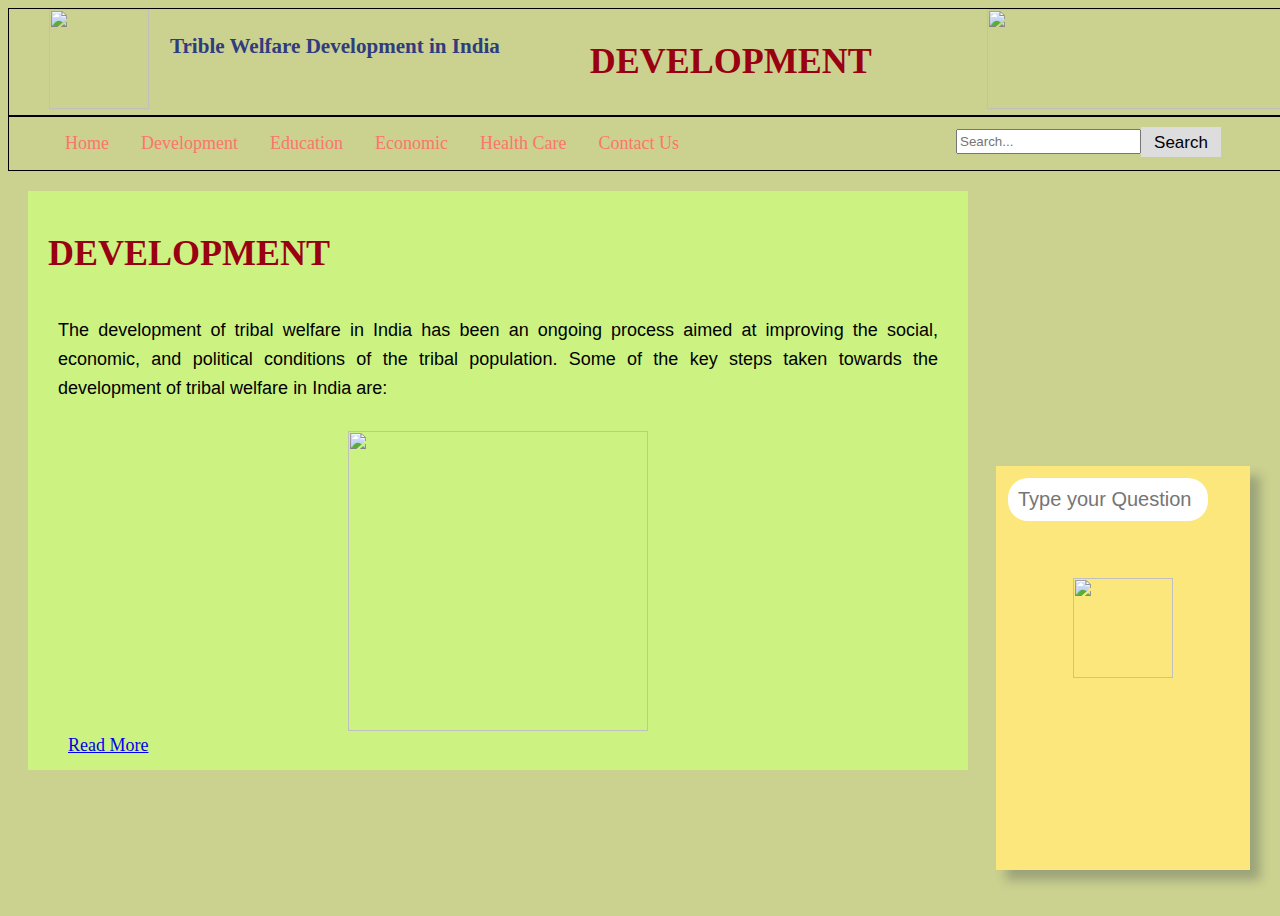
==== development.html @ 1e243779 "Update development.html" ====
<html>
<head> 
	
	<link rel="stylesheet" href="style.css">
	<link rel="stylesheet" href="appstyle.css" />
</head>
<body>
<!-- navigation bar -->
<header class="mainbar">
	<ul class="mainhead" id="mainheadedu" >
  		<li ><img width="100px" height="100px" src="https://mpng.subpng.com/20190820/ixx/transparent-wing-clip-art-logo-tribal-chief-5d674d375adcc2.1475345615670510633722.jpg"/></li>
 		<li> <h3> &emsp;Trible Welfare Development in India</h3></li>
                <li><h1 margin-left="100px"> &emsp; &emsp; DEVELOPMENT  </h1> </li>
		 &emsp; &emsp;<img width="300px" height="100px"  src="https://www.pngplay.com/wp-content/uploads/10/India-Flag-PNG-Images-HD.png" />

	</ul>
<ul >
<li ><a href="index.html">Home</a></li>
<li  class="dropdown">
    <a href="index.html#development" class="dropbtn">Development</a>
  </li>
  <li  class="dropdown">
    <a href="index.html#education" class="dropbtn">Education</a>
    <div class="dropdown-content">
      <a href="education.html#Eklavya Model"> Eklavya Model </a>
      <a href="education.html#Fellowship"> Fellowship </a>
      <a href="education.html#Scholarship"> Scholarship </a>
    </div>
  </li>
  <li class="dropdown">
    <a href="index.html#economic" class="dropbtn">Economic</a>
    <div class="dropdown-content">
      <a href="economic.html#tsp"> TSP </a>
      <a href="economic.html#vdy"> VDY </a>
      <a href="economic.html#TRIFED"> TRIFED</a>
    </div>
  </li>
  <li  class="dropdown">
    <a href="index.html#healthcare" class="dropbtn">Health Care</a>
    <div class="dropdown-content">
      <a href="healthcare.html#Swasthya">Swasthya</a>
      <a href="healthcare.html#NHM">NHM</a>
    </div>
  </li>
  
  <li  class="dropdown">
    <a href="index.html#contact" class="dropbtn">Contact Us</a>
  </li>
<li class="search-container">
    <input type="text" id="search-input" placeholder="Search..."/>
<button id="search-btn">Search</button>

<script src="script.js"></script>
    
  </li>
</ul>
</header>



<!-- main part -->
<main>
<div >
 <div class="glass">
		
	<div class="input">
		<input
		type="text"
		id="userBox"
		onkeydown="if(event.keyCode == 13){ talk()}"
		placeholder="Type your Question"/>
	</div>
	<div id="chatLog"> </div>
	 <center><img heigth="200px" width="100px" src="https://i.pinimg.com/originals/0c/31/72/0c3172eef9d3830637ffa418c6224260.jpg"/></center>
</div>
<script src="app.js"></script>
</div>


<div class="main" >
	<div class="content">
		<h1 id="About"> DEVELOPMENT  </h1>
		
  		<p>The development of tribal welfare in India
 		has been an ongoing process aimed at improving the social, economic, and political conditions of the tribal population. Some of the key steps 
		taken towards the development of tribal welfare in India are:
		   </p>
		<center><img heigth="300px" width="300px" float="right" src="https://assets.thehansindia.com/hansindia-bucket/8276_Tribal%20welfare%20development.jpg"/></center>
  	  <div class="more"><ul class="education">
    	    	<li><b>Legal Framework:</b> The Indian Constitution provides special provisions for the welfare and development of tribal populations. Article 244(1) of the Constitution provides for the creation of autonomous tribal areas, while Article 275
 		provides for grants-in-aid for the development of tribal areas.  </li>
		<li><b>Education:</b> Education is considered one of the most critical factors in the development of tribal welfare. The government has launched several programs to improve the educational opportunities for tribal communities, such as the
		 Eklavya Model Residential Schools and the Ashram Schools. </li> 
		<li><b>Health:</b> The government hass launched several health care schemes and programs to improve the health outcomes of tribal populations, such as the National
 		Health Mission and the Mobile Medical Units.  </li>
		<li><b>Livelihoods:</b> Several schemes and programs have been launched to provide livelihood opportunities to tribal communities, such as the National Rural Livelihood Mission, Pradhan Mantri Van Dhan Yojana, and the Tribal Cooperative
 		Marketing Development Federation of India. </li> 
		<li><b>Forest Rights Act:</b> The Forest Rights Act, 2006, aims to recognize the rights of forest-dwelling tribal communities and 
		provide them with secure tenure over forest land.  </li>
		<li><b>Tribal Empowerment:</b> Several programs have been launched to empower tribal communities, such as the Vanbandhu Kalyan Yojana, which aims to provide basic amenities and infrastructure development to tribal communities.
		These steps aim to address the historical marginalization of tribal populations and promote their overall development and welfare. However, more efforts are needed to ensure that tribal communities have access to basic amenities, healthcare, education, and livelihood opportunities.
  		</li>
		
		
		<p > These steps aim to address the historical marginalization of tribal populations and promote their overall development and welfare.  </p>
  		</ul>
   
           </div>

        <a class="read-more" href="#"> Read More </a>
       </div>
	
</div>

</main>


<script src="Readmore.js"></script>

</body>
</html>
---- style.css ----
<style>

body{
 
overflow-x: hidden;
  
} h1{color:#990011FF;font-family:Times New Roman;}h3{color:#2F3C7E;}
h2{color:#317773;}
.mainbar img{float:right;}
.mainbar {
    vertical-align: middle;
    background-color: #CBD18F ;
    padding: 0;
    margin: 0;
   

}

.mainbar li {
    align-items: center;
    justify-content: space-between;
    display: inline-flex;
   
    background-color: #CBD18F;
 
}




ul {
  list-style-type: none;
  margin:0;
  overflow: hidden;
  
  border:1px solid black;
}


 li {font-size:18px; 
  float: left;line-height: 1.6;
}

 li a, .dropbtn {
  display: inline-block;
  color:#FC766AFF ;font-family: Arial Black;
  text-align: center;
  padding: 12px 16px;
  text-decoration: none;
}

 li a:hover, .dropdown:hover .dropbtn {
  background-color: #FCE77D;
}

 li.dropdown {
  display: inline-block;
}

.dropdown-content {
  display: none;
  position: absolute;
  background-color: #f9f9f9;
  min-width: 160px;
  box-shadow: 0px 8px 16px 0px rgba(0,0,0,0.2);
  z-index: 1;
}

.dropdown-content a {
  color: black;
  padding: 12px 16px;
  text-decoration: none;
  display: block;
  text-align: left;
}

.dropdown-content a:hover {background-color: #FBEAEB;}

 .mainbar .dropdown:hover .dropdown-content {
  display: block;
}

.search-container {
  float: right;
margin-top:10px;
margin-right:50px;
}


.search-container button {
  float: right;
  padding: 6px 10px;
  
  margin-right: 16px;
  background: #ddd;
  font-size: 17px;
  border: none;
  cursor: pointer;
height:20px;
}
 .search-container button:hover {
  background: #ccc;
}


.main {
 /* Same width as the sidebar + left position in px */
  font-size: 18px; /* Increased text to enable scrolling */
  padding: 10px 20px;
  margin-right:25%;
  margin-left:20px;
margin-bottom:0px;
 margin-top:20px;
  background: #CCF381 ;
}

.main2 {
 /* Same width as the sidebar + left position in px */
  font-size: 18px; /* Increased text to enable scrolling */
  padding: 10px 20px;
  margin-right:25%;
  margin-left:20px;
  margin-bottom:0;
  margin-top:20px;
  background:#CCF381 ;
}




.sidenava {
bottom:30px;
width: 200px;
height: 350px;
border: 2px solid transparent;
box-shadow: 10px 10px 10px rgba(45, 55, 68, 0.3);
transition: transform 0.5s;
float:left;
position: fixed; /* Make it stick, even on scroll */
background-color:#FCE77D; 
 
}
.sidenava a {
  display: block;
  color: #000;
  padding: 8px 16px;

  text-decoration: none;
}

.sidenava a:hover {
  color: #064579;
}
#search-input{height:25px;}
#search-btn{width:80px; height:30px;}
.list{color:black;}

.more {
  display: none;
}
.show-more {
  display: block;
}
.content a{margin:20px;padding:0px;}
#education  {
  list-style-type: bullet;
 
}
.education {

  list-style-type: circle;
  border:none;
  overflow: hidden;
  
  
}


p{text-align: justify;}
</style>
---- appstyle.css ----
body{overflow-x: hidden;line-height: 1.6;
width:100%; height:100%;
 background-repeat: no-repeat;
  background-attachment: fixed;
  background-size: cover;opacity: 1;
background-color: #CBD18F;
//background-image:url("https://www.shutterstock.com/image-vector/vector-golden-complex-geometric-seamless-260nw-763057090.jpg");}

.glass{
position:fixed;
background-color:#FCE77D;
right:30px;
bottom:30px;
width: 250px;
height: 400px;
border: 2px solid transparent;
box-shadow: 10px 10px 10px rgba(45, 55, 68, 0.3);
transition: transform 0.5s;
}

#chatLog{font-family: monospace;padding:5px;font-size:14px;}
.input {
width: 200px;
height: 100px;
}

.input input {margin:10px;
width:200px;

position:fixed;
border: none;
padding: 10px;
position:fixed;
font-size: 20px;
border-radius: 20px;
}

.chat-submit {  
  position:absolute;
  bottom:3px;
  right:10px;
  background: transparent;
  box-shadow:none;
  border:none;
  border-radius:50%;
  color:#5A5EB9;
  width:35px;
  height:35px;  
}
.glass h1,h2,p{font-size:18px;font-family: sans-serif;padding:10px;
}
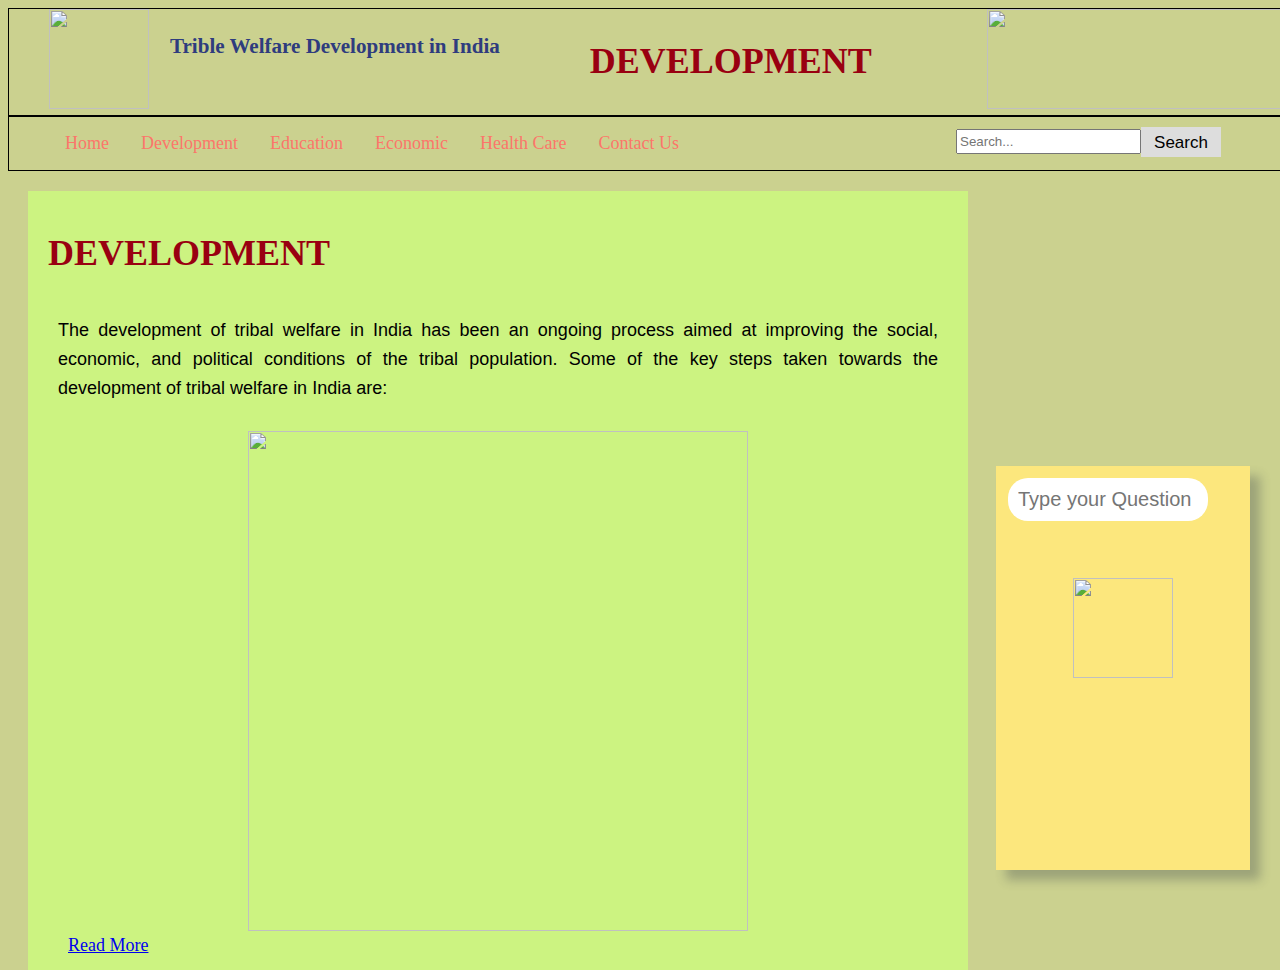
==== commit b5a5cc64: "Update development.html" ====
--- a/development.html
+++ b/development.html
@@ -85,7 +85,7 @@
  		has been an ongoing process aimed at improving the social, economic, and political conditions of the tribal population. Some of the key steps 
 		taken towards the development of tribal welfare in India are:
 		   </p>
-		<center><img heigth="300px" width="300px" float="right" src="https://assets.thehansindia.com/hansindia-bucket/8276_Tribal%20welfare%20development.jpg"/></center>
+		<center><img heigth="500px" width="500px" float="right" src="https://assets.thehansindia.com/hansindia-bucket/8276_Tribal%20welfare%20development.jpg"/></center>
   	  <div class="more"><ul class="education">
     	    	<li><b>Legal Framework:</b> The Indian Constitution provides special provisions for the welfare and development of tribal populations. Article 244(1) of the Constitution provides for the creation of autonomous tribal areas, while Article 275
  		provides for grants-in-aid for the development of tribal areas.  </li>
--- a/style.css
+++ b/style.css
@@ -6,7 +6,7 @@
   
 } h1{color:#990011FF;font-family:Times New Roman;}h3{color:#2F3C7E;}
 h2{color:#317773;}
-.mainbar img{float:right;}
+
 .mainbar {
     vertical-align: middle;
     background-color: #CBD18F ;
@@ -15,6 +15,7 @@
    
 
 }
+.mainbar img{float:right; }
 
 .mainbar li {
     align-items: center;
@@ -24,9 +25,6 @@
     background-color: #CBD18F;
  
 }
-
-
-
 
 ul {
   list-style-type: none;
@@ -109,7 +107,7 @@
   padding: 10px 20px;
   margin-right:25%;
   margin-left:20px;
-margin-bottom:0px;
+margin-bottom:5px;
  margin-top:20px;
   background: #CCF381 ;
 }
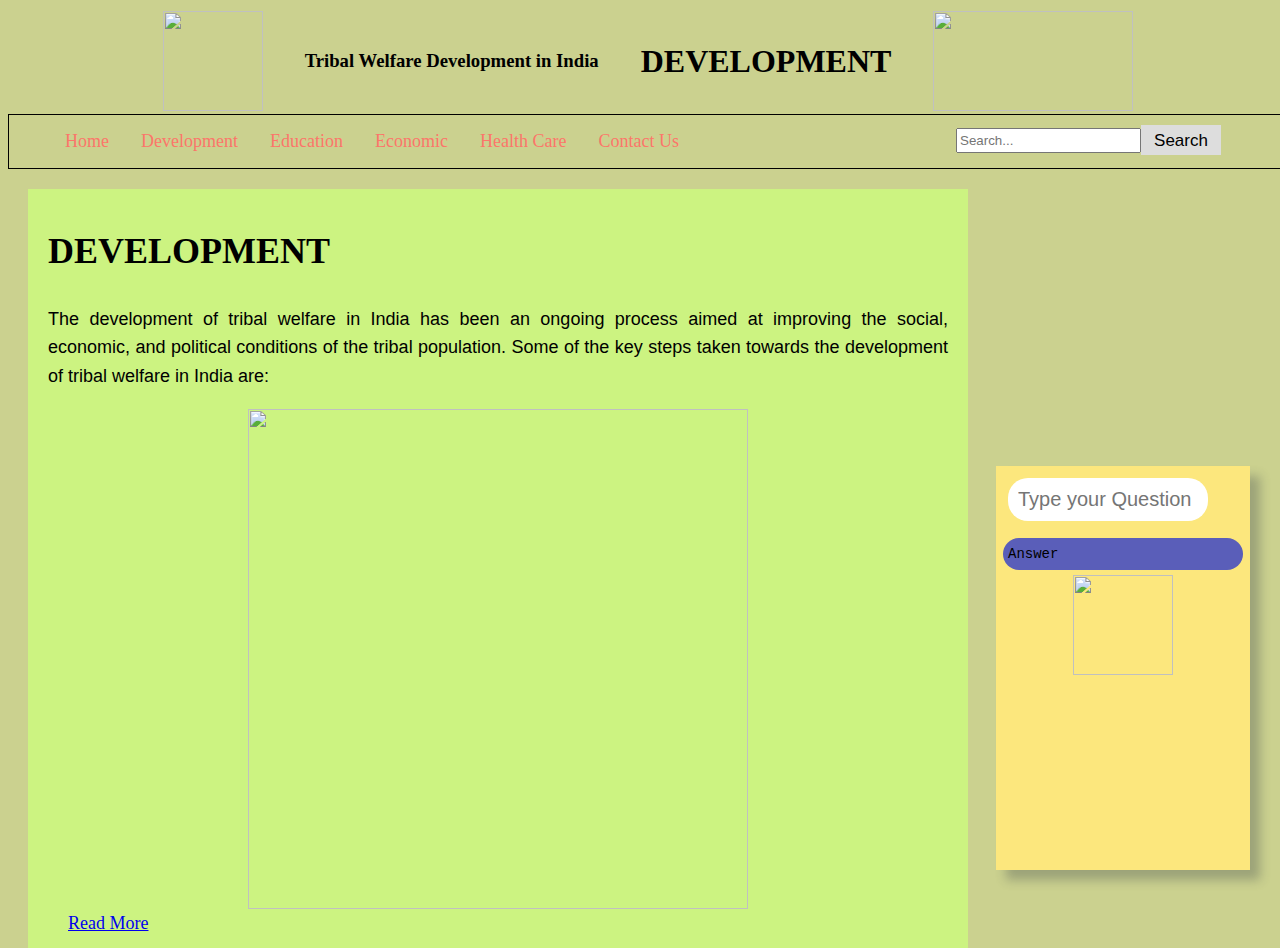
==== commit b0bb22b7: "Update development.html" ====
--- a/development.html
+++ b/development.html
@@ -7,13 +7,21 @@
 <body>
 <!-- navigation bar -->
 <header class="mainbar">
-	<ul class="mainhead" id="mainheadedu" >
-  		<li ><img width="100px" height="100px" src="https://mpng.subpng.com/20190820/ixx/transparent-wing-clip-art-logo-tribal-chief-5d674d375adcc2.1475345615670510633722.jpg"/></li>
- 		<li> <h3> &emsp;Trible Welfare Development in India</h3></li>
-                <li><h1 margin-left="100px"> &emsp; &emsp; DEVELOPMENT  </h1> </li>
-		 &emsp; &emsp;<img width="300px" height="100px"  src="https://www.pngplay.com/wp-content/uploads/10/India-Flag-PNG-Images-HD.png" />
-
-	</ul>
+	
+<center>
+<table class="mainhead" >
+<tr>
+  		<th> <img width="100px" height="100px" id="right" src="https://mpng.subpng.com/20190820/ixx/transparent-wing-clip-art-logo-tribal-chief-5d674d375adcc2.1475345615670510633722.jpg"/>
+		</th>
+ 		<th id="mainnav"> <h3 > Tribal Welfare Development in India</h3></th>
+ 		<th id="mainnav"> <h1 > DEVELOPMENT</h1></th>
+	
+		  <th> <img width="200px" height="100px" margin-top="0px" src="https://www.pngplay.com/wp-content/uploads/10/India-Flag-PNG-Images-HD.png"   />
+</th>
+</tr>
+	</table>
+	</center>
+	
 <ul >
 <li ><a href="index.html">Home</a></li>
 <li  class="dropdown">
@@ -70,7 +78,7 @@
 		onkeydown="if(event.keyCode == 13){ talk()}"
 		placeholder="Type your Question"/>
 	</div>
-	<div id="chatLog"> </div>
+	<div id="chatLog"> Answer </div>
 	 <center><img heigth="200px" width="100px" src="https://i.pinimg.com/originals/0c/31/72/0c3172eef9d3830637ffa418c6224260.jpg"/></center>
 </div>
 <script src="app.js"></script>
--- a/style.css
+++ b/style.css
@@ -1,11 +1,4 @@
 <style>
-
-body{
- 
-overflow-x: hidden;
-  
-} h1{color:#990011FF;font-family:Times New Roman;}h3{color:#2F3C7E;}
-h2{color:#317773;}
 
 .mainbar {
     vertical-align: middle;
@@ -15,10 +8,19 @@
    
 
 }
-.mainbar img{float:right; }
+@media screen and (max-width: 500px) {
+  .mainbar table {
+	  
+    float: none;
+    display: block;
+    width: 100%;
+    text-align: left;
+  }
+}
 
-.mainbar li {
-    align-items: center;
+.mainbar th  {
+	margin-left:20px ;margin-right:20px ;
+   align-items: center;
     justify-content: space-between;
     display: inline-flex;
    
--- a/appstyle.css
+++ b/appstyle.css
@@ -20,11 +20,8 @@
 transition: transform 0.5s;
 }
 
-#chatLog{font-family: monospace;padding:5px;font-size:14px;}
-.input {
-width: 200px;
-height: 100px;
-}
+#chatLog{font-family: monospace;padding:5px;font-size:14px; background-color:#5A5EB9; margin:5px;border-radius:20px; margin-top:70px;}
+
 
 .input input {margin:10px;
 width:200px;
@@ -37,17 +34,6 @@
 border-radius: 20px;
 }
 
-.chat-submit {  
-  position:absolute;
-  bottom:3px;
-  right:10px;
-  background: transparent;
-  box-shadow:none;
-  border:none;
-  border-radius:50%;
-  color:#5A5EB9;
-  width:35px;
-  height:35px;  
+
+.glass h1,h2,p{font-size:18px;font-family: sans-serif;
 }
-.glass h1,h2,p{font-size:18px;font-family: sans-serif;padding:10px;
-}
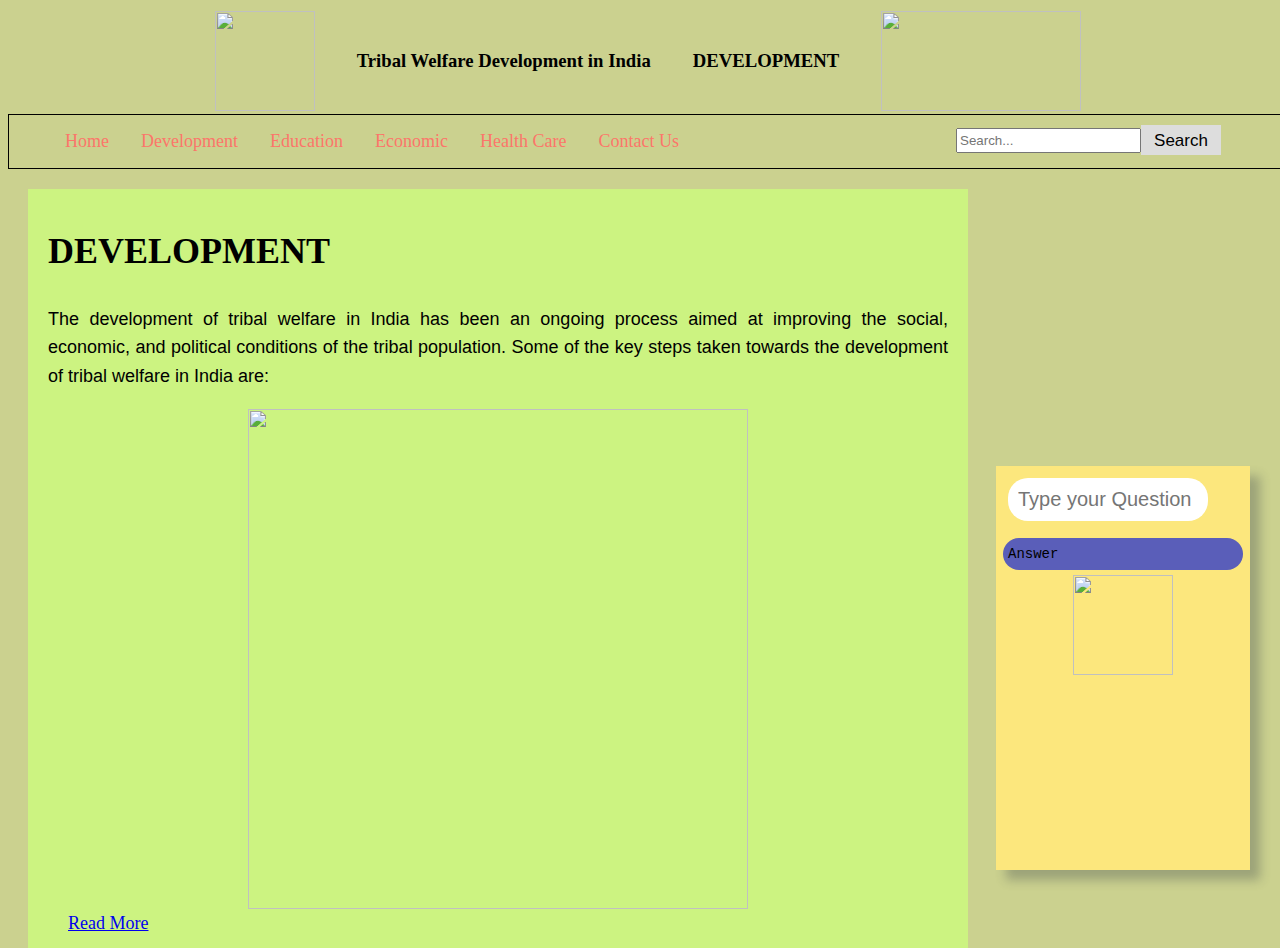
==== commit 9bdd50ca: "Update development.html" ====
--- a/development.html
+++ b/development.html
@@ -14,7 +14,7 @@
   		<th> <img width="100px" height="100px" id="right" src="https://mpng.subpng.com/20190820/ixx/transparent-wing-clip-art-logo-tribal-chief-5d674d375adcc2.1475345615670510633722.jpg"/>
 		</th>
  		<th id="mainnav"> <h3 > Tribal Welfare Development in India</h3></th>
- 		<th id="mainnav"> <h1 > DEVELOPMENT</h1></th>
+ 		<th id="mainnav"> <h3 > DEVELOPMENT</h3></th>
 	
 		  <th> <img width="200px" height="100px" margin-top="0px" src="https://www.pngplay.com/wp-content/uploads/10/India-Flag-PNG-Images-HD.png"   />
 </th>
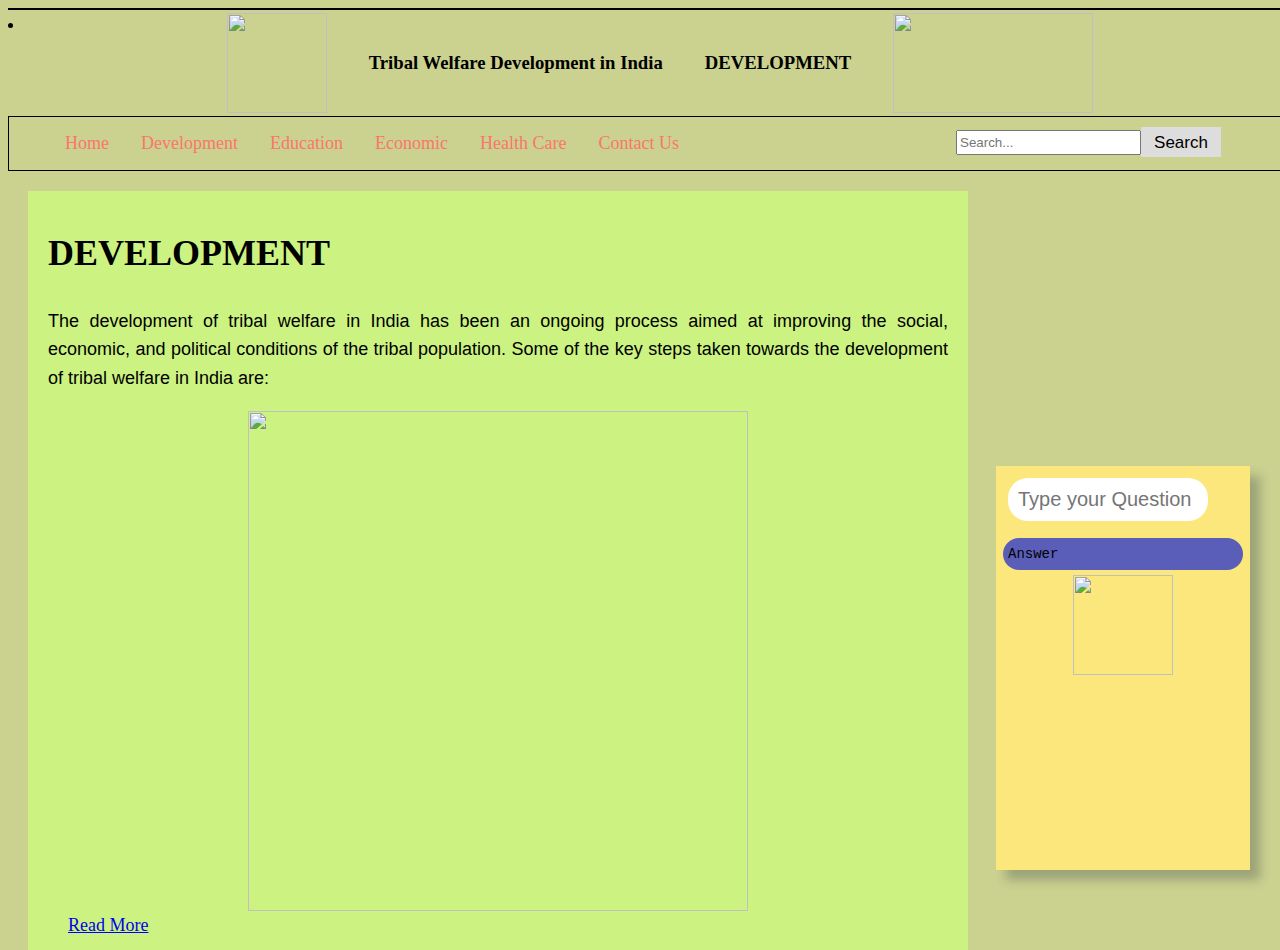
==== commit df2387a5: "Update development.html" ====
--- a/development.html
+++ b/development.html
@@ -13,9 +13,10 @@
 <tr>
   		<th> <img width="100px" height="100px" id="right" src="https://mpng.subpng.com/20190820/ixx/transparent-wing-clip-art-logo-tribal-chief-5d674d375adcc2.1475345615670510633722.jpg"/>
 		</th>
- 		<th id="mainnav"> <h3 > Tribal Welfare Development in India</h3></th>
- 		<th id="mainnav"> <h3 > DEVELOPMENT</h3></th>
-	
+	<ul>
+ 		<li><th id="mainnav"> <h3 > Tribal Welfare Development in India</h3></th></li>
+		<li><th id="mainnav"> <h3 > DEVELOPMENT</h3></th></li>
+	</ul>
 		  <th> <img width="200px" height="100px" margin-top="0px" src="https://www.pngplay.com/wp-content/uploads/10/India-Flag-PNG-Images-HD.png"   />
 </th>
 </tr>
--- a/style.css
+++ b/style.css
@@ -14,7 +14,7 @@
     float: none;
     display: block;
     width: 100%;
-    text-align: left;
+    
   }
 }
 
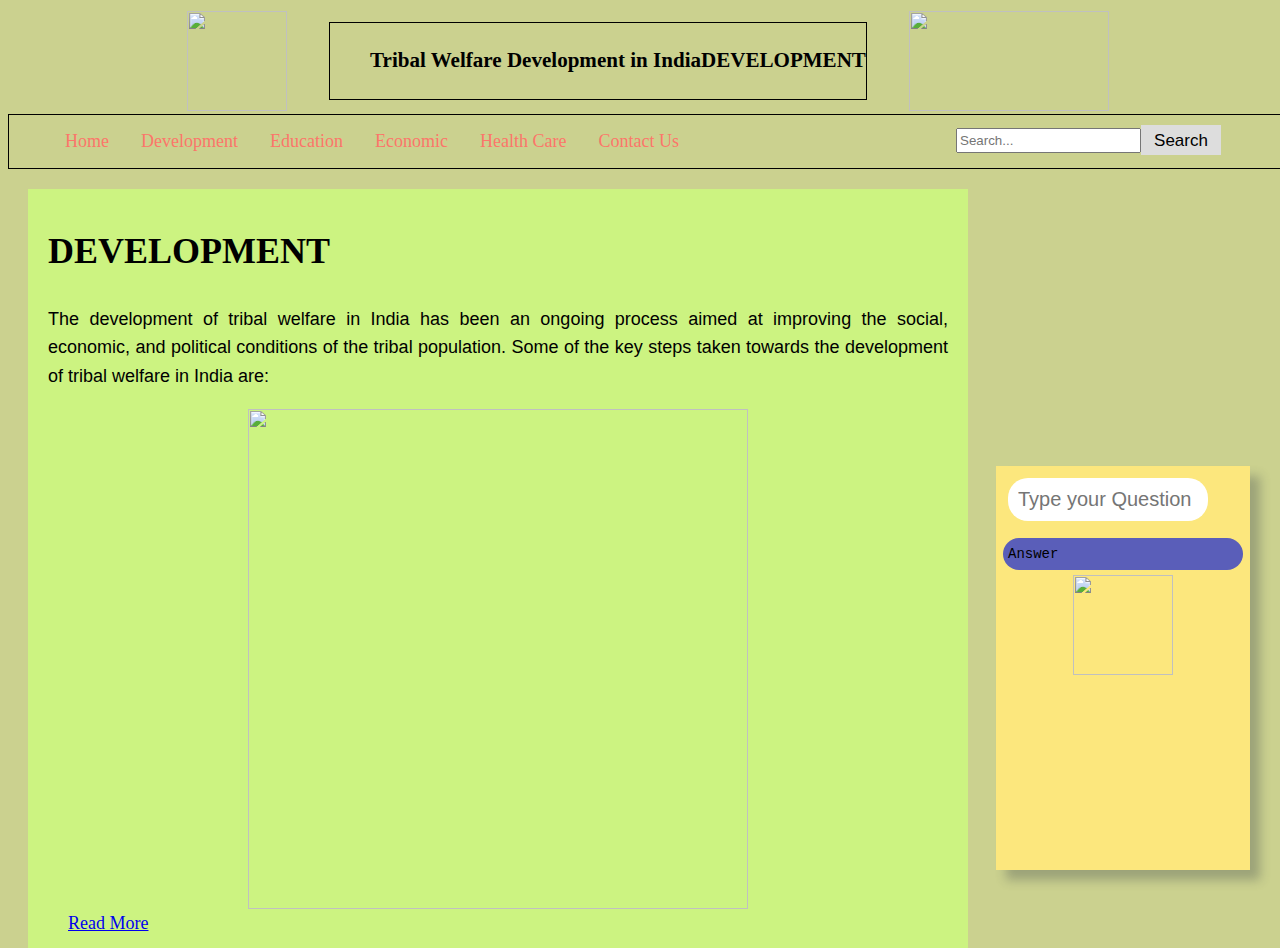
==== commit 7ff1d932: "Update development.html" ====
--- a/development.html
+++ b/development.html
@@ -13,10 +13,14 @@
 <tr>
   		<th> <img width="100px" height="100px" id="right" src="https://mpng.subpng.com/20190820/ixx/transparent-wing-clip-art-logo-tribal-chief-5d674d375adcc2.1475345615670510633722.jpg"/>
 		</th>
-	<ul>
- 		<li><th id="mainnav"> <h3 > Tribal Welfare Development in India</h3></th></li>
-		<li><th id="mainnav"> <h3 > DEVELOPMENT</h3></th></li>
-	</ul>
+	
+ 		<th id="mainnav">
+			<ul>
+				<li> <h3 > Tribal Welfare Development in India</h3></li>
+				<li> <h3 > DEVELOPMENT</h3></li>
+			</ul>
+		</th>
+	
 		  <th> <img width="200px" height="100px" margin-top="0px" src="https://www.pngplay.com/wp-content/uploads/10/India-Flag-PNG-Images-HD.png"   />
 </th>
 </tr>
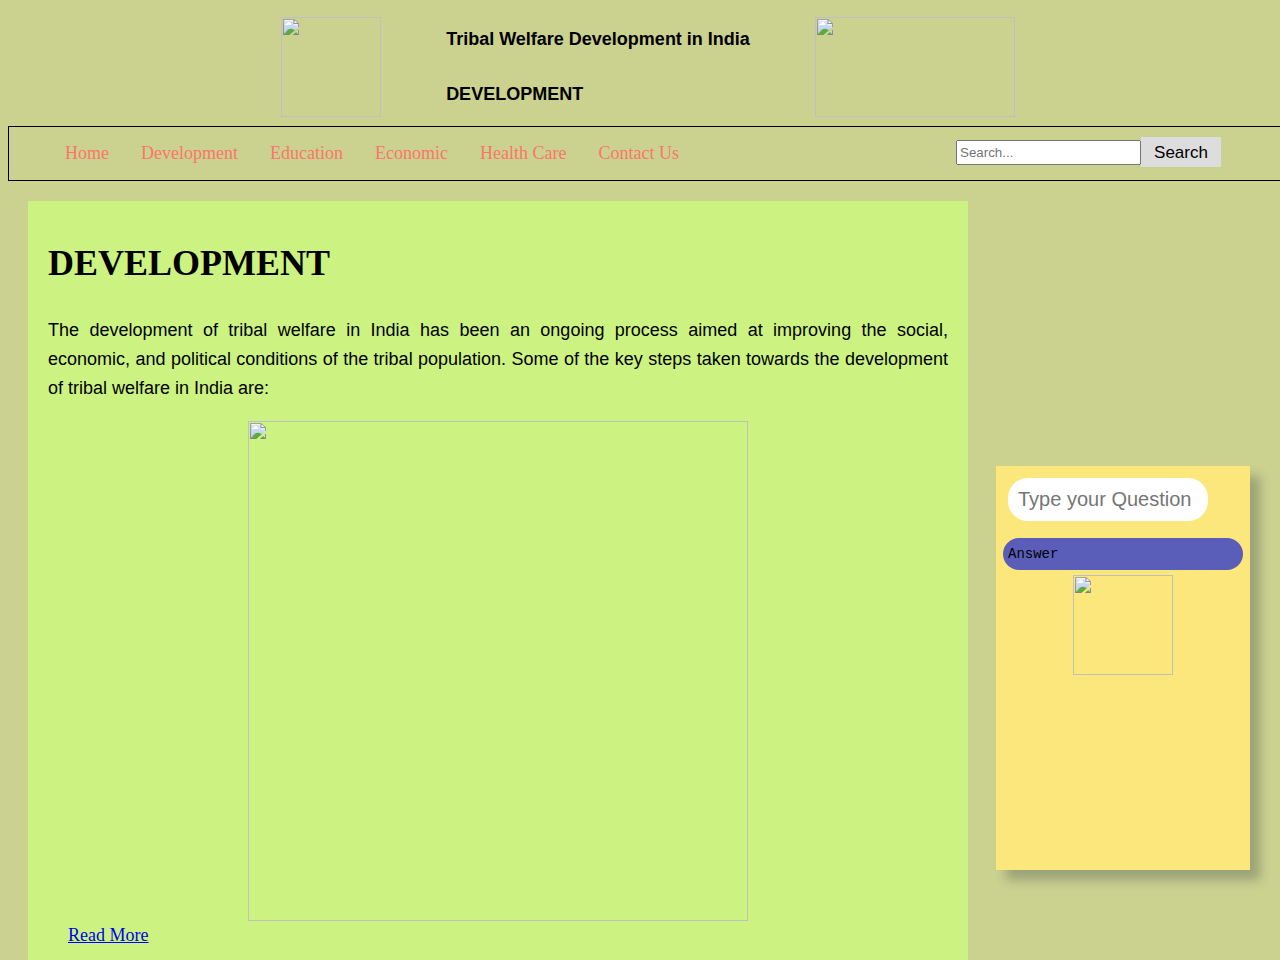
==== commit 2d0d8bbe: "Update development.html" ====
--- a/development.html
+++ b/development.html
@@ -15,10 +15,10 @@
 		</th>
 	
  		<th id="mainnav">
-			<ul>
-				<li> <h3 > Tribal Welfare Development in India</h3></li>
-				<li> <h3 > DEVELOPMENT</h3></li>
-			</ul>
+		<table>
+			<tr><th> <h2 > Tribal Welfare Development in India</h2></th></tr>
+			<tr><th>	 <h2> DEVELOPMENT</h2></th></tr>
+		</table>
 		</th>
 	
 		  <th> <img width="200px" height="100px" margin-top="0px" src="https://www.pngplay.com/wp-content/uploads/10/India-Flag-PNG-Images-HD.png"   />
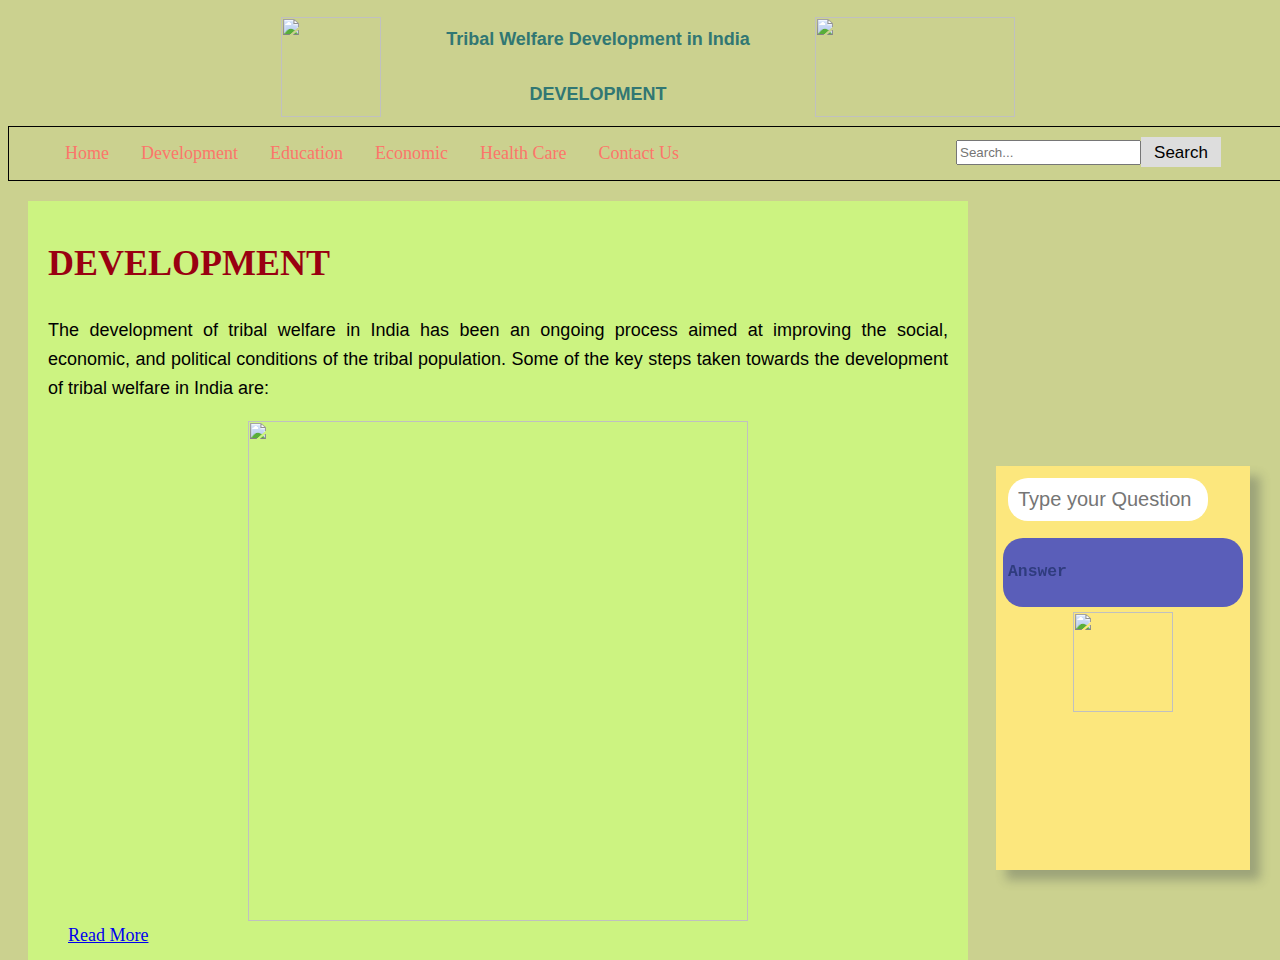
==== commit fe8acb27: "Update development.html" ====
--- a/development.html
+++ b/development.html
@@ -83,7 +83,7 @@
 		onkeydown="if(event.keyCode == 13){ talk()}"
 		placeholder="Type your Question"/>
 	</div>
-	<div id="chatLog"> Answer </div>
+	<div id="chatLog"> <h3>Answer<h3> </div>
 	 <center><img heigth="200px" width="100px" src="https://i.pinimg.com/originals/0c/31/72/0c3172eef9d3830637ffa418c6224260.jpg"/></center>
 </div>
 <script src="app.js"></script>
--- a/style.css
+++ b/style.css
@@ -17,7 +17,7 @@
     
   }
 }
-
+.mainbar tr{text-align: center;}
 .mainbar th  {
 	margin-left:20px ;margin-right:20px ;
    align-items: center;
@@ -27,6 +27,8 @@
     background-color: #CBD18F;
  
 }
+ h1{color:#990011FF;font-family: Foobar Pro;}h3{color:#2F3C7E;}
+h2{color:#317773;}
 
 ul {
   list-style-type: none;
